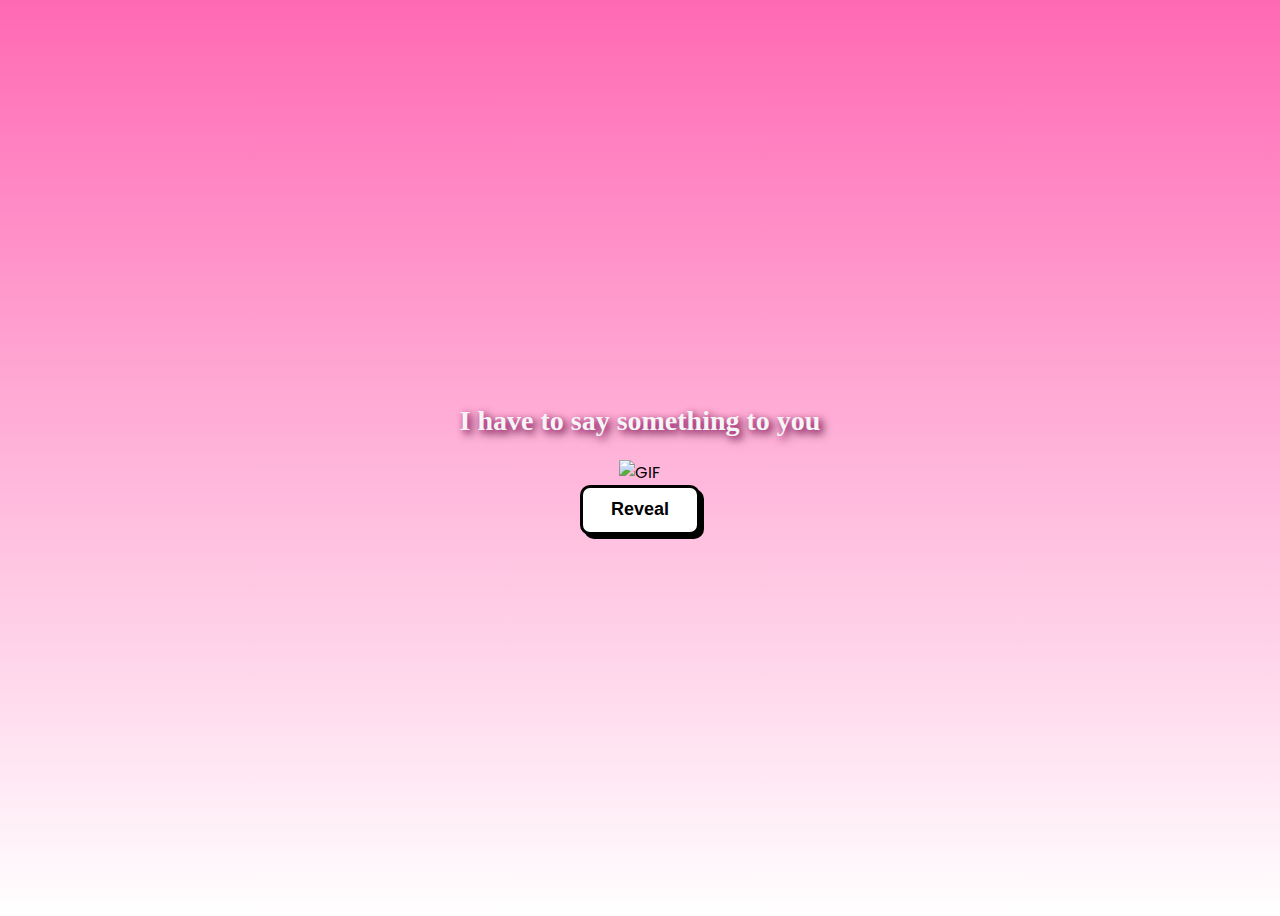
==== revel.html @ b4accd34 "To Praise" ====
<!DOCTYPE html>
<html lang="en">
<head>
    <meta charset="UTF-8">
    <meta name="viewport" content="width=device-width, initial-scale=1.0">
    <title>Revel</title>
    <link rel="stylesheet" href="style.css">
    <link href="https://fonts.googleapis.com/css2?family=Poppins:wght@300;400;600&display=swap" rel="stylesheet">

    
</head>
<body>
    <h2 id="message">I have to say something to you  </h2>
     <div class="gif-container second-page">
        <img src="https://media.tenor.com/CT3gcqndfvQAAAAi/erm-mochi.gif" alt="GIF">
        <button id="revealBtn">Reveal</button>
    </div>
    <script src="script.js"></script>
</body>
</html>
---- style.css ----
/* Apply Poppins font globally */
body {
    font-family: "Poppins", sans-serif;
}

body {
    display: flex;
    flex-direction: column;
    justify-content: center;
    align-items: center;
    height: 100vh;
    background: linear-gradient(to bottom, hotpink, white);
    text-align: center; 
}

/* GIF */
#cutehello {
    width: 200px;
    height: 200px;
    position: relative;
    top: 20px;
}

/* Button Container */
.button-container {
    display: flex;
    justify-content: center;
    align-items: center;
    margin-top: 50px;
}

/* Universal Button Styling */
button {
    width: 150px;
    height: 50px;
    font-size: 18px;
    background-color: white;
    border: 2px solid black;
    border-radius: 10px;
    cursor: pointer;
}

button {
    width: 120px;
    height: 50px;
    font-size: 18px;
    font-weight: bold;
    background-color: white;
    border: 3px solid black;
    border-radius: 10px;
    cursor: pointer;
    box-shadow: 4px 4px 0px black; /* Default shadow */
    transition: all 0.2s ease-in-out; /* Smooth transition */
}

button:hover {
    transform: translateY(-4px); /* Moves button up for 3D effect */
    box-shadow: 6px 6px 0px black; /* Darker & bigger shadow */
}


/* First Page */
.first-page {
    display: flex;
    flex-direction: column;
    align-items: center;
    justify-content: center; 
}

/* Second Page */
.second-page {
    display: flex;
    flex-direction: column;
    align-items: center;
    justify-content: center;
}

/* Third Page */
.third-page {
    height: 100vh;
    display: flex;
    justify-content: center;
    align-items: center;
    text-align: center;
}

/* Text Styling with Dark Pink + Black Glow */
#message, #finalMessage {
    font-size: 28px;
    font-weight: bold;
    font-family: cursive;
    color: whitesmoke;
    text-shadow: 2px 2px 6px rgba(199, 21, 133, 0.8), 
                 4px 4px 10px rgba(0, 0, 0, 0.7);
}

/* Responsive Design for Mobile */
@media screen and (max-width: 600px) {
    body {
        padding: 10px;
    }

    #cutehello {
        width: 150px;
        height: 150px;
        top: 10px;
    }

    button {
        width: 130px;
        height: 45px;
        font-size: 16px;
    }

    #message, #finalMessage {
        font-size: 22px;
    }
}
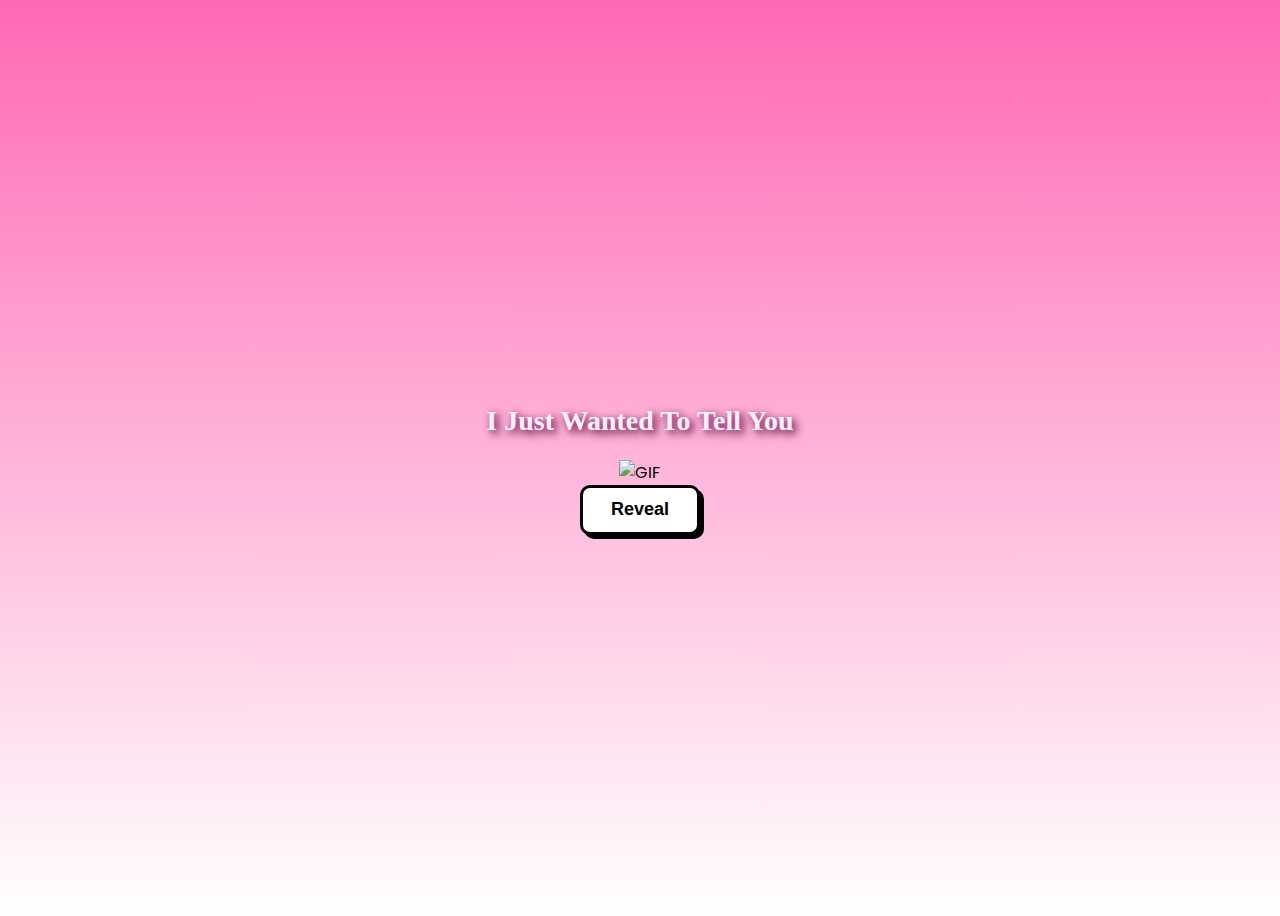
==== commit 7c73281f: "Update revel.html" ====
--- a/revel.html
+++ b/revel.html
@@ -5,16 +5,14 @@
     <meta name="viewport" content="width=device-width, initial-scale=1.0">
     <title>Revel</title>
     <link rel="stylesheet" href="style.css">
-    <link href="https://fonts.googleapis.com/css2?family=Poppins:wght@300;400;600&display=swap" rel="stylesheet">
-
-    
+    <link href="https://fonts.googleapis.com/css2?family=Poppins:wght@300;400;600&display=swap" rel="stylesheet">    
 </head>
 <body>
-    <h2 id="message">I have to say something to you  </h2>
+    <h2 id="message">I Just Wanted To Tell You</h2>
      <div class="gif-container second-page">
         <img src="https://media.tenor.com/CT3gcqndfvQAAAAi/erm-mochi.gif" alt="GIF">
         <button id="revealBtn">Reveal</button>
     </div>
     <script src="script.js"></script>
 </body>
-</html>+</html>
